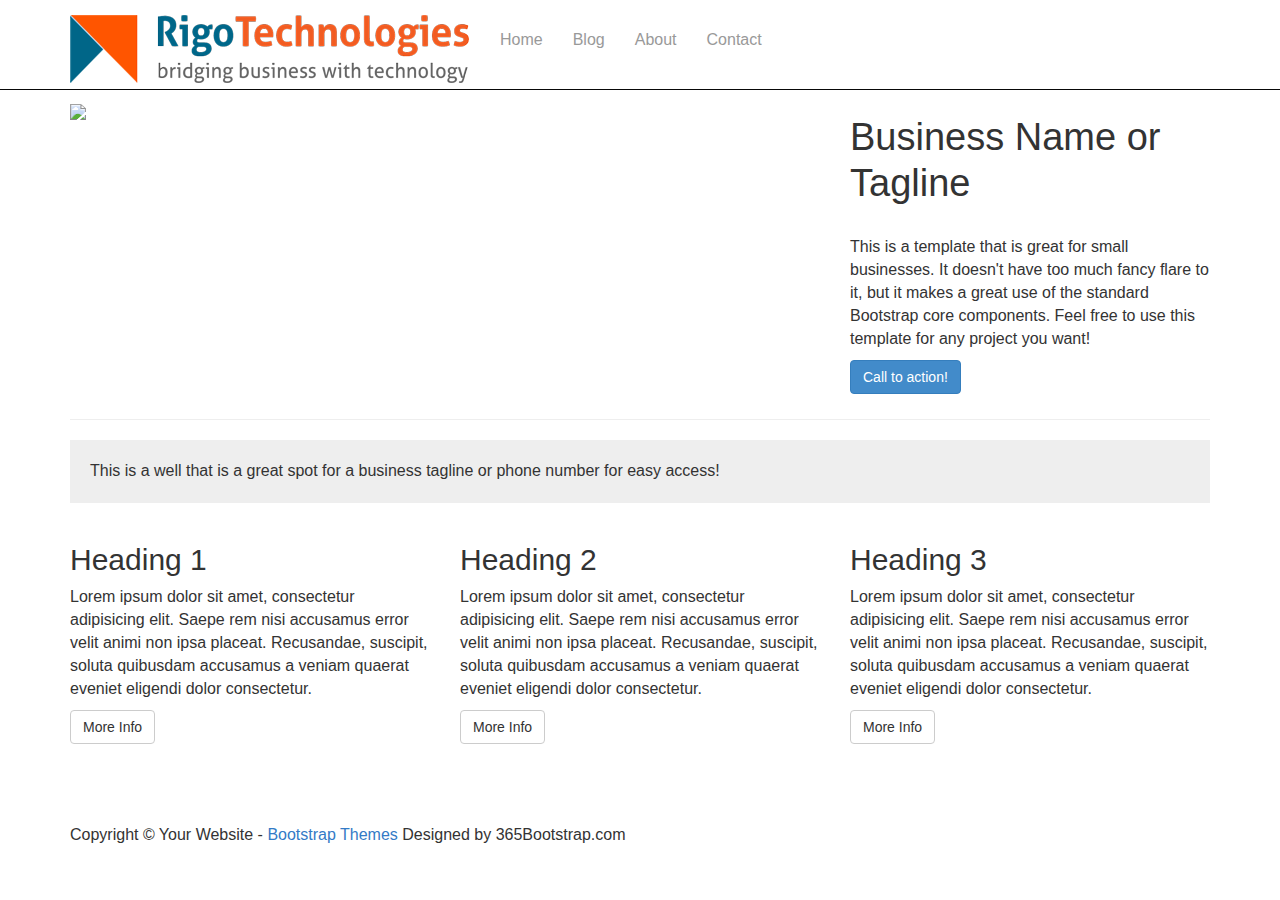
==== index.html @ 020eee1f "develop news portal" ====
<!DOCTYPE html>
<html lang="en">
<head>
    <meta charset="utf-8" />
    <meta http-equiv="X-UA-Compatible" content="IE=edge" />
    <meta name="viewport" content="width=device-width, initial-scale=1" />
    <meta name="description" content="Free Bootstrap Themes Designed by 365Bootstrap" />
    <meta name="author" content="http://www.365bootstrap.com" />
	
	<title>365Bootstrap.com</title>
	
	
	 <!-- Bootstrap Core CSS -->
    <link href="css/bootstrap.min.css" rel="stylesheet" type="text/css">
    <link href="font-awesome/css/font-awesome.min.css" rel="stylesheet" type="text/css" />
	
	<!-- Custom Theme files -->
	<link href="css/style.css" rel='stylesheet' type='text/css' />

	<!-- HTML5 Shim and Respond.js IE8 support of HTML5 elements and media queries -->
    <!-- WARNING: Respond.js doesn't work if you view the page via file:// -->
    <!--[if lt IE 9]>
        <script src="js/html5shiv.js"></script>
        <script src="js/respond.min.js"></script>
    <![endif]-->
</head>
<body>	
	
	<!-- /////////////////////////////////////////Navigation -->
	<nav class="navbar navbar-inverse navbar-fixed-top" style="height: 90px;">
	    <div class="container">
	        <!-- Nav -->
	        <div class="navbar-header">
	            <button type="button" class="navbar-toggle" data-toggle="collapse" data-target="#menu">
	                <span class="sr-only">Toggle navigation</span>
	                <span class="icon-bar"></span>
	                <span class="icon-bar"></span>
	                <span class="icon-bar"></span>
	            </button>
	            <a class="navbar-brand" href="#"><img src="images/rigo.png"/></a>
	        </div>
	        <!-- Nav collapse -->
	        <div class="collapse navbar-collapse" id="menu">
	            <ul class="nav navbar-nav navbar-left">
	                <li><a href="#">Home</a></li>
	                <li><a href="#">Blog</a></li>
	                <li><a href="#">About</a></li>
	                <li><a href="#">Contact</a></li>
	            </ul>
	        </div>
	        <!-- /.navbar-collapse -->
	    </div>
	    <!-- /.container -->
	</nav>
	<!-- Navigation -->
	
	<!-- /////////////////////////////////////////Content -->
	<div id="page-content">
		<div class="container">
			<article id="main-content">
				<div class="row">
					<div class="col-md-8">
						<img src="images/3.jpg" />
					</div>
					<div class="col-md-4">
						<div class="art-header">
							<div class="entry-title"> 
								<h2>Business Name or Tagline</h2>
							</div>
							<p>This is a template that is great for small businesses. It doesn't have too much fancy flare to it, but it makes a great use of the standard Bootstrap core components. Feel free to use this template for any project you want!</p>
							<a href="#" class="btn btn-primary">Call to action!</a>
						</div>
					</div>
				</div>
				<hr>
				<div class="row">
					<div class="col-md-12">
						<p class="excerpt center">This is a well that is a great spot for a business tagline or phone number for easy access!</p>
					</div>
				</div>
				<div class="row">
					<div class="col-md-4">
						<h3>Heading 1</h3>
						<p>Lorem ipsum dolor sit amet, consectetur adipisicing elit. Saepe rem nisi accusamus error velit animi non ipsa placeat. Recusandae, suscipit, soluta quibusdam accusamus a veniam quaerat eveniet eligendi dolor consectetur.</p>
						<a href="#" class="btn btn-default">More Info</a>
					</div>
					<div class="col-md-4">
						<h3>Heading 2</h3>
						<p>Lorem ipsum dolor sit amet, consectetur adipisicing elit. Saepe rem nisi accusamus error velit animi non ipsa placeat. Recusandae, suscipit, soluta quibusdam accusamus a veniam quaerat eveniet eligendi dolor consectetur.</p>
						<a href="#" class="btn btn-default">More Info</a>
					</div>
					<div class="col-md-4">
						<h3>Heading 3</h3>
						<p>Lorem ipsum dolor sit amet, consectetur adipisicing elit. Saepe rem nisi accusamus error velit animi non ipsa placeat. Recusandae, suscipit, soluta quibusdam accusamus a veniam quaerat eveniet eligendi dolor consectetur.</p>
						<a href="#" class="btn btn-default">More Info</a>
					</div>
				</div>
			</article>
			
		</div>
	</div>
	<!-- /////////////////////////////////////////Footer -->
	<footer>
		<div class="wrap-footer">
			<div class="container">
				<div class="row">
					<div class="col-lg-12">Copyright &copy; Your Website - <a href="http://www.365bootstrap.com" target="_blank">Bootstrap Themes</a> Designed by 365Bootstrap.com</div>
				</div>
			</div>
		</div>
	</footer>
	<!-- Footer -->
	
	
	<!-- jQuery (necessary for Bootstrap's JavaScript plugins) -->
	<script src="js/jquery.min.js"></script>
	<!-- Core JavaScript Files -->
    <script src="js/bootstrap.min.js"></script>
	
</body>
</html>
---- css/style.css ----
/*!
Free Bootstrap Themes : http://www.365bootstrap.com
 */
 
/* ---------------------------------------------------------------------------- */
/* ------------------------------------Html-Body------------------------------- */
/* ---------------------------------------------------------------------------- */
html, body {width:100%; padding:0; margin:0;}
body {background: #ffffff; color: #333333;font-size: 16px; font-family: Arial, Helvetica, sans-serif}

/* ---------------------------------------------------------------------------- */
/* ---------------------------------------------------------------------------- */
/* ---------------------------------------------------------------------------- */
html { -webkit-text-size-adjust: none;}
.video embed,.video object,.video iframe { width: 100%;  height: auto;}
img{max-width:100%;	height: auto;width: auto\9; /* ie8 */}

a{color: #337AC6;text-decoration: none;}
a:hover {opacity: 0.9; text-decoration: none;}

h1 {font-size: 55px;}
h2 {font-size: 45px;}
h3 {font-size: 30px;}
h4 {font-size: 25px;}
h5 {font-size: 20px;}

.clear{content: "\0020"; display: block; height: 0; clear: both; visibility: hidden; }
.clearfix:after, .clearfix:before{clear: both; content: '\0020'; display: block; visibility: hidden; width: 0; height: 0;}
/* ---------------------------------------------------------------------------- */
/* --------------------------------------Nav----------------------------------- */
/* ---------------------------------------------------------------------------- */
.navbar-brand {margin-bottom: 30px;} 
.navbar-nav {margin-top: 15px
			}
/* ---------------------------------------------------------------------------- */
/* -------------------------------------Content-------------------------------- */
/* ---------------------------------------------------------------------------- */
#page-content{margin: 100px 0 50px 0;}
/* ----------------- */
/* ---MainContent--- */
#main-content {margin-bottom: 30px;}

article{background:#ffffff;margin-bottom:30px;}
article:after, article:before{clear: both; content: '\0020'; display: block; visibility: hidden; width: 0; height: 0;}

article .art-header{padding: 5px 0px;}

article .entry-title {margin: 10px 0 30px 0;}
article .entry-title h2{line-height: 1.2;font-size: 38px;margin-top: 0;}
article .excerpt {background:#eee;padding: 20px;margin-bottom: 20px;}
article .excerpt p{color: #888;}

/* ---------------------------------------------------------------------------- */
/* -------------------------------------Footer--------------------------------- */
/* ---------------------------------------------------------------------------- */
footer {}
footer .wrap-footer {padding-bottom: 50px;}
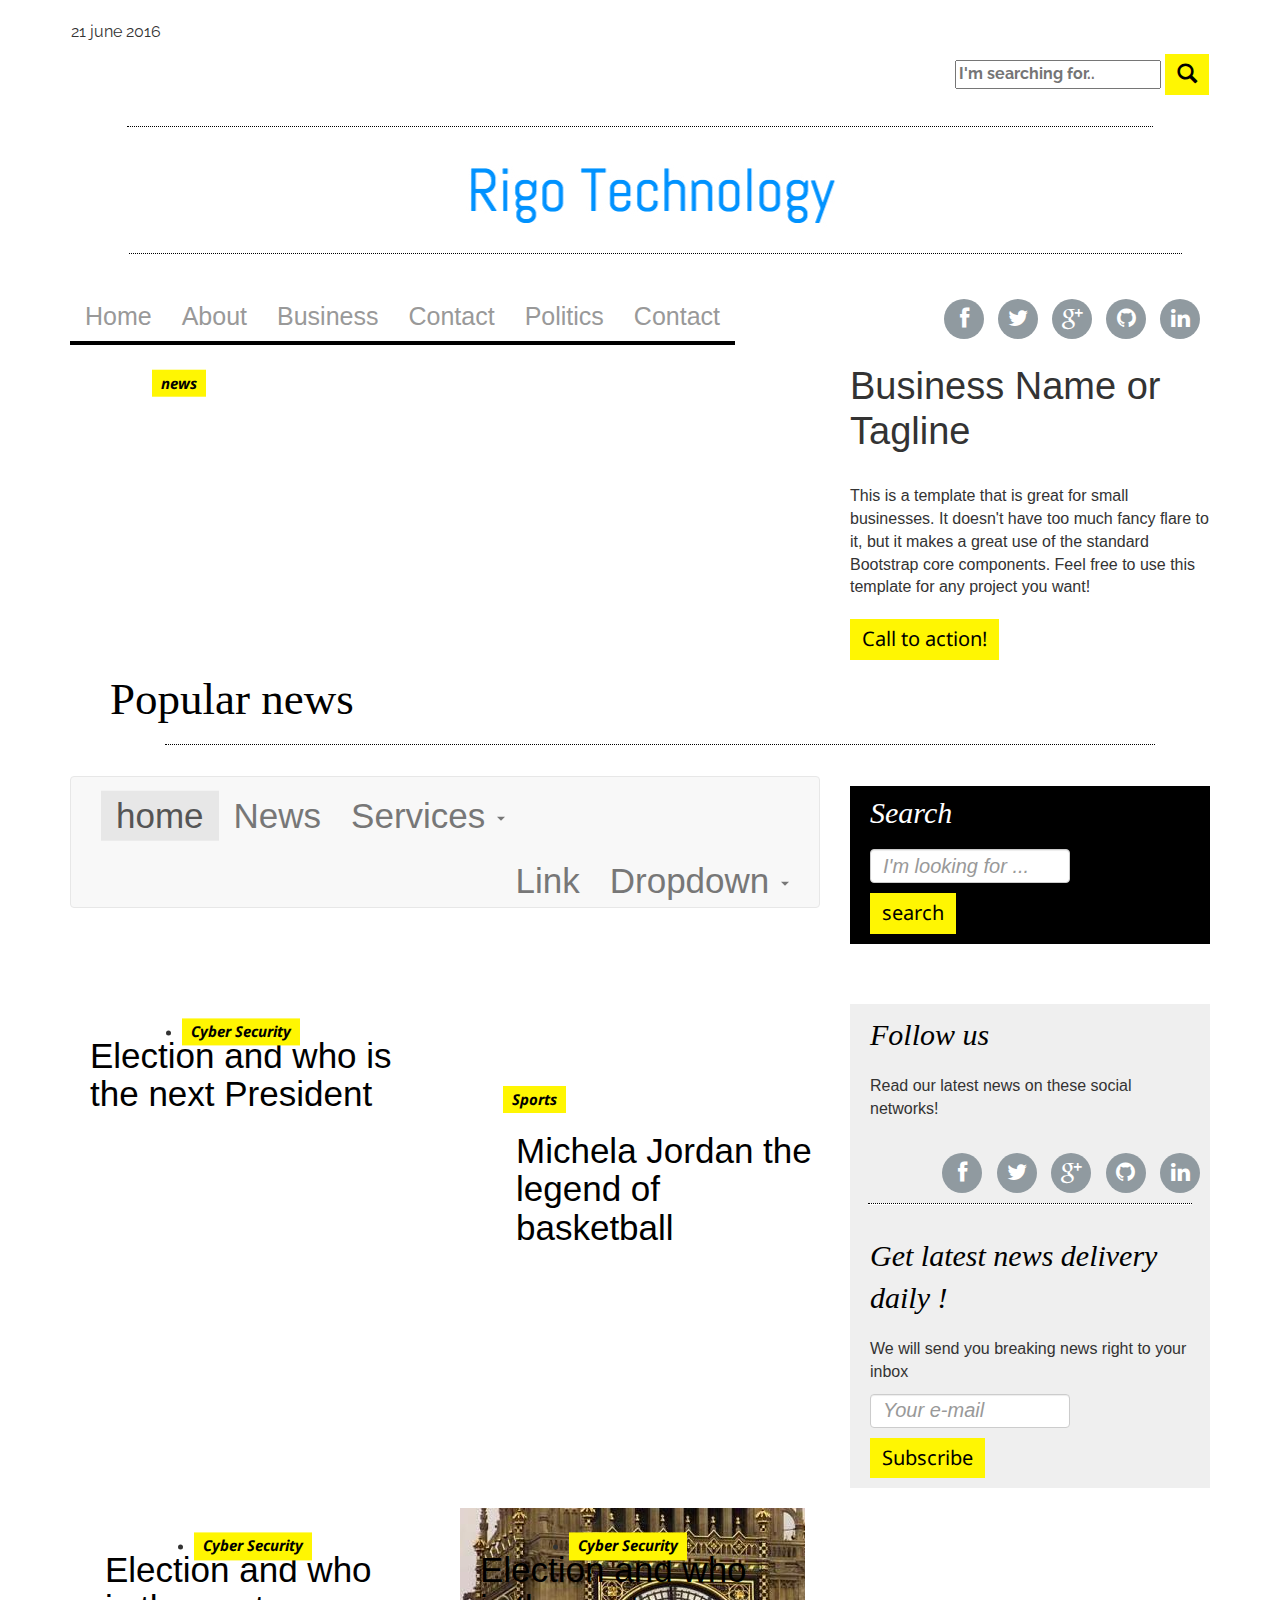
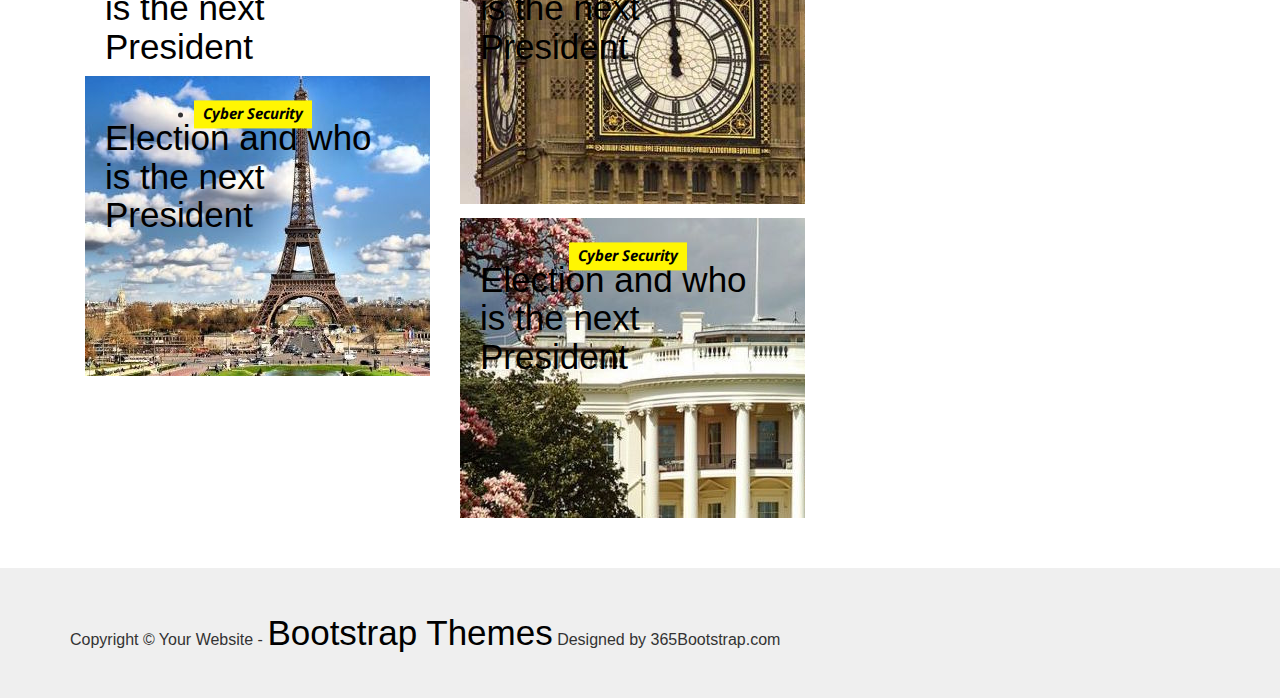
==== commit 6f9bb66f: "togglemenu" ====
--- a/index.html
+++ b/index.html
@@ -7,15 +7,20 @@
     <meta name="description" content="Free Bootstrap Themes Designed by 365Bootstrap" />
     <meta name="author" content="http://www.365bootstrap.com" />
 	
-	<title>365Bootstrap.com</title>
+	<title>web.com</title>
 	
 	
 	 <!-- Bootstrap Core CSS -->
+	 <link href='https://fonts.googleapis.com/css?family=Roboto:900' rel='stylesheet' type='text/css'>
     <link href="css/bootstrap.min.css" rel="stylesheet" type="text/css">
+    <link rel="stylesheet" href="fonts/glyphicons-halflings-regular.ttf">
     <link href="font-awesome/css/font-awesome.min.css" rel="stylesheet" type="text/css" />
+    <link href='https://fonts.googleapis.com/css?family=Noto+Sans:400,700' rel='stylesheet' type='text/css'>
 	
 	<!-- Custom Theme files -->
 	<link href="css/style.css" rel='stylesheet' type='text/css' />
+	<link rel="stylesheet" type="text/css" href="css/bootstrap-social.css">
+
 
 	<!-- HTML5 Shim and Respond.js IE8 support of HTML5 elements and media queries -->
     <!-- WARNING: Respond.js doesn't work if you view the page via file:// -->
@@ -27,31 +32,83 @@
 <body>	
 	
 	<!-- /////////////////////////////////////////Navigation -->
-	<nav class="navbar navbar-inverse navbar-fixed-top" style="height: 90px;">
+	<nav class="navbar navbar-inverse navbar-fixed-top" >
 	    <div class="container">
+	    	<div class="navbar">
+	    		<div class="date_time">
+	    		<span class="date">21 june 2016</span>
+	    	</div>
+	    	<div class="searchbar pull-right">
+	    		<form action="search.php" method="GET">
+	    			<label class="search_label">
+	    				<input type="text" name="search" placeholder="I'm searching for.." autocomplete="off">
+	    			</label>
+	    			<button type="submit" class="btn btn-secondar">
+	    				<span class="glyphicon glyphicon-search" aria-hidden="true"></span>
+	    			</button>
+
+	    	</div>
+
+	    	</div>
+	    	<hr></hr>
 	        <!-- Nav -->
+	        
 	        <div class="navbar-header">
-	            <button type="button" class="navbar-toggle" data-toggle="collapse" data-target="#menu">
-	                <span class="sr-only">Toggle navigation</span>
-	                <span class="icon-bar"></span>
-	                <span class="icon-bar"></span>
-	                <span class="icon-bar"></span>
-	            </button>
-	            <a class="navbar-brand" href="#"><img src="images/rigo.png"/></a>
+	        	<div class="container">
+	        	<div class="row row-centered">
+	        		<div class="col-md-12">
+	            	<img src="images/l.jpeg" class="img-responsive center"/>
+	           		 </div>
+	            </div>
+	        	</div>
+	        	<hr>
+	            <div class="container">
+	            <div class="row">
+	            	<div class="col-md-12">
+
+			            <button type="button" class="navbar-toggle" data-toggle="collapse" data-target="#menu">
+			                <span class="sr-only">Toggle navigation</span>
+			                <span class="icon-bar"></span>
+			                <span class="icon-bar"></span>
+			                <span class="icon-bar"></span>
+			            </button>
+	        		</div>
+	        	</div>
 	        </div>
+	            
+	        </div>
+	   
 	        <!-- Nav collapse -->
+
 	        <div class="collapse navbar-collapse" id="menu">
-	            <ul class="nav navbar-nav navbar-left">
-	                <li><a href="#">Home</a></li>
-	                <li><a href="#">Blog</a></li>
-	                <li><a href="#">About</a></li>
-	                <li><a href="#">Contact</a></li>
+	            <ul class="nav navbar-nav navbar-center">
+	                <li><a class="link-1" href="#">Home</a></li>
+	                
+	                <li><a class="link-1" href="#">About</a></li>
+	                <li><a class="link-1" href="#">Business</a></li>
+	                <li><a class="link-1" href="#">Contact</a></li>
+	                <li><a class="link-1" href="#">Politics</a></li>
+	                <li><a class="link-1" href="#">Contact</a></li>
 	            </ul>
+	            <div class="social">
+			    	<ul>
+			        <li><a href="#"><i class="fa fa-lg fa-facebook"></i></a></li>
+			        <li><a href="#"><i class="fa fa-lg fa-twitter"></i></a></li>
+			        <li><a href="#"><i class="fa fa-lg fa-google-plus"></i></a></li>
+			        <li><a href="#"><i class="fa fa-lg fa-github"></i></a></li>
+			        
+			        <li><a href="#"><i class="fa fa-lg fa-linkedin"></i></a></li>
+
+
+			       	 </ul>
+				</div>
+	            
 	        </div>
 	        <!-- /.navbar-collapse -->
 	    </div>
 	    <!-- /.container -->
 	</nav>
+	
 	<!-- Navigation -->
 	
 	<!-- /////////////////////////////////////////Content -->
@@ -59,9 +116,16 @@
 		<div class="container">
 			<article id="main-content">
 				<div class="row">
-					<div class="col-md-8">
-						<img src="images/3.jpg" />
-					</div>
+					<div class="col-md-8 newscol">
+						<div class="post-caption">
+							<div class="label">
+						<span class="label label-warning">news</span>
+					</div>
+						
+					</div>
+						
+						
+				</div>
 					<div class="col-md-4">
 						<div class="art-header">
 							<div class="entry-title"> 
@@ -72,32 +136,317 @@
 						</div>
 					</div>
 				</div>
-				<hr>
-				<div class="row">
-					<div class="col-md-12">
-						<p class="excerpt center">This is a well that is a great spot for a business tagline or phone number for easy access!</p>
-					</div>
-				</div>
+				<!-- end of first row -->
+
+				<!-- next second row -->
+				<div class="heading-divider offset-bottom-0">
+                    <h2>Popular news</h2> <hr>
+                  </div>
+
+                  <!-- second  menu -->
+                  <div class="row">
+                  	<div class="col-md-8">
+			               <nav class="navbar navbar-default">
+								  <div class="container-fluid">
+								    <!-- Brand and toggle get grouped for better mobile display -->
+								    <div class="navbar-header">
+								      <button type="button" class="navbar-toggle collapsed" data-toggle="collapse" data-target="#bs-example-navbar-collapse-1" aria-expanded="false">
+								        <span class="sr-only">Toggle navigation</span>
+								        <span class="icon-bar"></span>
+								        <span class="icon-bar"></span>
+								        <span class="icon-bar"></span>
+								      </button>
+								      
+
+								    <!-- Collect the nav links, forms, and other content for toggling -->
+								    <div class="collapse navbar-collapse" id="bs-example-navbar-collapse-1">
+								      <ul class="nav navbar-nav">
+								        <li class="active"><a href="#">home<span class="sr-only">(current)</span></a></li>
+								        <li><a href="#">News</a></li>
+								        <li class="dropdown">
+								          <a href="#" class="dropdown-toggle" data-toggle="dropdown" role="button" aria-haspopup="true" aria-expanded="false">Services <span class="caret"></span></a>
+								          <ul class="dropdown-menu">
+								            <li><a href="#">Action</a></li>
+								            <li><a href="#">Another action</a></li>
+								            <li><a href="#">Something else here</a></li>
+								            <li role="separator" class="divider"></li>
+								            <li><a href="#">Separated link</a></li>
+								            <li role="separator" class="divider"></li>
+								            <li><a href="#">One more separated link</a></li>
+								          </ul>
+								        </li>
+								      </ul>
+								      
+								      <ul class="nav navbar-nav navbar-right">
+								        <li><a href="#">Link</a></li>
+								        <li class="dropdown">
+								          <a href="#" class="dropdown-toggle" data-toggle="dropdown" role="button" aria-haspopup="true" aria-expanded="false">Dropdown <span class="caret"></span></a>
+								          <ul class="dropdown-menu">
+								            <li><a href="#">Action</a></li>
+								            <li><a href="#">Another action</a></li>
+								            <li><a href="#">Something else here</a></li>
+								            <li role="separator" class="divider"></li>
+								            <li><a href="#">Separated link</a></li>
+								          </ul>
+								        </li>
+								      </ul>
+								    </div><!-- /.navbar-collapse -->
+								  </div><!-- /.container-fluid -->
+								</nav>
+							</div>
+												    <!-- start of right side bar search bar -->
+					<div class="col-md-4">
+						<div class="side-bar">
+							
+								<h3 class="display-6">
+									<em> Search </em>
+								</h3>
+									
+									<form>
+										<div class="form-group offset-bottom-0">
+
+										
+											<input type="text" class="form-control" id="search" placeholder="I'm looking for ..."></input>
+											<div class="btn-group">
+											<a href="#" type="button" class="btn btn-primary">search</a>
+										</div>
+										
+									</div>
+									</form>
+
+
+								
+							
+						</div>
+					</div>
+
+					
+				</div>
+
+				
+
+	   			 </div>
+	         <!-- end of second menu -->
+
+	         <!-- start second row  -->
+				<div class="container">
 				<div class="row">
 					<div class="col-md-4">
-						<h3>Heading 1</h3>
-						<p>Lorem ipsum dolor sit amet, consectetur adipisicing elit. Saepe rem nisi accusamus error velit animi non ipsa placeat. Recusandae, suscipit, soluta quibusdam accusamus a veniam quaerat eveniet eligendi dolor consectetur.</p>
-						<a href="#" class="btn btn-default">More Info</a>
-					</div>
+						<div class="left-side">
+							<div class="left-image">
+								<div class="post-caption">
+									<ul class="post-caption">
+										<li>
+							
+											<span class="label label-warning">Cyber Security</span>
+										</li>
+									</ul>
+								</div>
+					
+						
+					
+								<div class="h4 text-normal font-accent-2" style="font-family:'Roboto', sans-serif;">
+								<a href="#">Election and who is the next President</a>
+								</div>
+								
+							</div>
+						</div>
+						
+					</div>
+					<!-- end of left coloumn -->
+
+					<!-- start of center column -->
 					<div class="col-md-4">
-						<h3>Heading 2</h3>
-						<p>Lorem ipsum dolor sit amet, consectetur adipisicing elit. Saepe rem nisi accusamus error velit animi non ipsa placeat. Recusandae, suscipit, soluta quibusdam accusamus a veniam quaerat eveniet eligendi dolor consectetur.</p>
-						<a href="#" class="btn btn-default">More Info</a>
+						<div class="center-side">
+							<div class="center-image">
+								<div class="post-caption">
+							<div class="label">
+						<span class="label label-warning">Sports</span>
+					</div>
+					<div class="h4 text-normal font-accent-2" style="font-family:'Roboto', sans-serif;">
+					<a href="#">Michela Jordan the legend of basketball</a>
+					</div>
+						
+					</div>
+								
+							</div>
+						</div>
+						
 					</div>
 					<div class="col-md-4">
-						<h3>Heading 3</h3>
-						<p>Lorem ipsum dolor sit amet, consectetur adipisicing elit. Saepe rem nisi accusamus error velit animi non ipsa placeat. Recusandae, suscipit, soluta quibusdam accusamus a veniam quaerat eveniet eligendi dolor consectetur.</p>
-						<a href="#" class="btn btn-default">More Info</a>
-					</div>
-				</div>
-			</article>
+						<div class="second-sidebar">
+							
+							<h3 class="display">
+									<em> Follow us </em>
+
+
+							</h3>
+							<p style=" padding-left: 20px; padding-right: 20px;">
+								Read our latest news on these social networks!
+							</p>
+									
+									<div class="social">
+								    	<ul>
+								        <li><a href="#"><i class="fa fa-lg fa-facebook"></i></a></li>
+								        <li><a href="#"><i class="fa fa-lg fa-twitter"></i></a></li>
+								        <li><a href="#"><i class="fa fa-lg fa-google-plus"></i></a></li>
+								        <li><a href="#"><i class="fa fa-lg fa-github"></i></a></li>
+								        
+								        <li><a href="#"><i class="fa fa-lg fa-linkedin"></i></a></li>
+
+
+								       	 </ul>
+									</div>
+
+									<hr>
+									<h3 class="display">
+									<em> Get latest news delivery daily ! </em>
+
+
+							</h3>
+							<p style=" padding-left: 20px; padding-right: 20px;">
+								We will send you breaking news right to your inbox
+							</p>
+									<form>
+										<div class="form-group offset-bottom-0">
+
+										
+											<input type="text" class="form-control" id="search" placeholder="Your e-mail"></input>
+											<div class="btn-group">
+											<a href="#" type="button" class="btn btn-primary">Subscribe</a>
+										</div>
+										
+									</div>
+									</form>
+
+
+						</div>
+									
+
+
+								
+							
+						</div>
+					</div>
+
+				</div>
+					<!-- end of center coloumn -->
+
+					<!-- star of last row -->
+					<div class="container">
+						<div class="row">
+							<div class="col-md-8">
+								<div class="col-md-6">
+								<div class="post-varient-1">
+									<div class="left-side">
+									<div class="left-image">
+										<div class="post-caption">
+											<ul class="post-caption">
+												<li>
+									
+													<span class="label label-warning">Cyber Security</span>
+												</li>
+											</ul>
+										</div>
+							
+								
+							
+										<div class="h4 text-normal font-accent-2" style="font-family:'Roboto', sans-serif;">
+										<a href="#">Election and who is the next President</a>
+										</div>
+										
+									</div>
+								</div>
+							</div>
+										<div class="post-varient-2">
+											<div class="left-side">
+												<div class="left1-image">
+													<div class="post-caption">
+														<ul class="post-caption">
+															<li>
+												
+																<span class="label label-warning">Cyber Security</span>
+															</li>
+														</ul>
+													</div>
+										
+											
+										
+														<div class="h4 text-normal font-accent-2" style="font-family:'Roboto', sans-serif;">
+														<a href="#">Election and who is the next President</a>
+														</div>
+														
+													</div>
+												</div>
+										</div>
+									</div>
+								
+							
+						
+
+
+
+
+						<div class="col-md-6">
+							<div class="post-varient-3">
+									<div class="left-side">
+									<div class="center1-image">
+										<div class="post-caption">
+											<ul class="post-caption">
+												<li>
+									
+													<span class="label label-warning">Cyber Security</span>
+												</li>
+											</ul>
+										</div>
+							
+								
+							
+										<div class="h4 text-normal font-accent-2" style="font-family:'Roboto', sans-serif;">
+										<a href="#">Election and who is the next President</a>
+										</div>
+										
+									</div>
+								</div>
+							</div>
+
+							<div class="post-varient-4">
+									<div class="left-side">
+									<div class="center3-image">
+										<div class="post-caption">
+											<ul class="post-caption">
+												<li>
+									
+													<span class="label label-warning">Cyber Security</span>
+												</li>
+											</ul>
+										</div>
+							
+								
+							
+										<div class="h4 text-normal font-accent-2" style="font-family:'Roboto', sans-serif;">
+										<a href="#">Election and who is the next President</a>
+										</div>
+										
+									</div>
+								</div>
+							</div>
+						</div>
+
+				</div>
+			</div>
+		</div>
+
+
+					
+				
+
+
+					
 			
-		</div>
+		</article>
+			
+	</div>
 	</div>
 	<!-- /////////////////////////////////////////Footer -->
 	<footer>
--- a/css/style.css
+++ b/css/style.css
@@ -5,6 +5,7 @@
 /* ---------------------------------------------------------------------------- */
 /* ------------------------------------Html-Body------------------------------- */
 /* ---------------------------------------------------------------------------- */
+@import url(http://fonts.googleapis.com/css?family=Raleway);
 html, body {width:100%; padding:0; margin:0;}
 body {background: #ffffff; color: #333333;font-size: 16px; font-family: Arial, Helvetica, sans-serif}
 
@@ -15,8 +16,8 @@
 .video embed,.video object,.video iframe { width: 100%;  height: auto;}
 img{max-width:100%;	height: auto;width: auto\9; /* ie8 */}
 
-a{color: #337AC6;text-decoration: none;}
-a:hover {opacity: 0.9; text-decoration: none;}
+a{color:black;text-decoration: none; font-family: 'Oswald', sans-serif; font-size: 35px;}
+a:hover {opacity: 0.9; text-decoration: none; color: #02afff;}
 
 h1 {font-size: 55px;}
 h2 {font-size: 45px;}
@@ -29,9 +30,472 @@
 /* ---------------------------------------------------------------------------- */
 /* --------------------------------------Nav----------------------------------- */
 /* ---------------------------------------------------------------------------- */
+
+.navbar-inverse .navbar-collapse, .navbar-inverse .navbar-form{
+  background-color: white;
+
+}
 .navbar-brand {margin-bottom: 30px;} 
 .navbar-nav {margin-top: 15px
 			}
+.navbar{
+	margin-top: 10px;
+	font-family: Raleway;
+
+    position: relative;
+    padding-bottom: 0px;
+}
+.date_time{
+	width: 150px;
+}
+#nav-1 {
+  background: #3fa46a;
+}
+.first-image-heading{
+    margin-right: 100px;
+   -webkit-transform: translate(10%, 280%);
+  -ms-transform: translate(10%, 280%);
+  -o-transform: translate(10%, 280%);
+  transform: translate(10%,280%);
+
+
+}
+ 
+ .link-3{
+  border-bottom: 1px solid black;
+  font-size: 20px;
+ }
+ .link-3:hover{
+  border-bottom: 2px solid #0092ff;
+  
+
+ }
+
+a.thirdrow-link:link{
+  color:red;
+  margin-top: 40px;
+ 
+  font-size: 25px;
+  font-weight: 60px;
+  font-family: 'Oswald', sans-serif;
+}
+a.thirdrow-link:hover{
+
+  opacity: 0.9; text-decoration: none; color: #02afff;
+}
+
+a.top-left{
+  color:white;
+  font-family:'Oswald', sans-serif;
+  }
+
+a.top-left:hover{
+
+  opacity: 0.9; text-decoration: none; color: #02afff;
+}
+
+a.top-right{
+  font-size: 20px;
+  color: white;
+  font-family:'Roboto', sans-serif;
+}
+
+a.top-right:hover{
+
+  opacity: 0.9; text-decoration: none; color: #02afff;
+}
+
+.top-right-heading{
+
+   -webkit-transform: translate(10%, 500%);
+  -ms-transform: translate(10%, 500%);
+  -o-transform: translate(10%, 50s0%);
+  transform: translate(10%,500%);
+
+}
+
+p.light{
+  font-style: italic;
+  font-family:'Open Sans', sans-serif;
+}
+
+.link-1:hover {
+  
+  background: black;
+  border-bottom: 4px solid #0092ff;
+  
+}
+.link-1 {
+  font-size: 25px;
+	
+  border-bottom: 4px solid black;
+
+}
+.link-2{
+  transition: 0.3s ease;
+  background: #ffffff;
+  color:#3fa46a;
+  font-size: 20px;
+  text-decoration: none;
+  border-top: 4px solid #3fa46a;
+  border-bottom: 4px solid #3fa46a;
+  padding: 20px 0;
+  margin: 0 20px;
+}
+
+h2{
+  
+    margin-top: 0px;
+    border-bottom-width: 0px;
+    margin-bottom: 0px;
+
+}
+
+.firstimage{
+  background-image: url('../images/hi.jpg');
+  background-repeat: no-repeat;
+ 
+    width: 690px;
+    height: 460px;
+
+  -webkit-transform: translate(0%, -1%);
+  -ms-transform: translate(0%, -2%);
+  -o-transform: translate(0%, -2%);
+  transform: translate(0%, -2%);
+
+  
+}
+
+
+/*all post images*/
+.topright-image1{
+  background-image: url('../images/astro_fotor.jpg');
+  background-repeat: no-repeat;
+  height:230px;
+  width: 330px;
+  overflow: hidden;
+  position: relative;
+  background-size: center;
+}
+.topright-image2{
+  background-image: url('../images/jogging_fotor.jpg');
+  background-repeat: no-repeat;
+  height:230px;
+  width: 330px;
+  overflow: hidden;
+  position: relative;
+  background-size: center;
+
+}
+
+.topright-image3{
+  background-image: url('../images/m_fotor.jpg');
+  background-repeat: no-repeat;
+  height:230px;
+  width: 330px;
+  overflow: hidden;
+  position: relative;
+  background-size: center;
+
+}
+.topright-image4{
+  background-image: url('../images/nyc_fotor.jpg');
+  background-repeat: no-repeat;
+  height:230px;
+  width: 330px;
+  position: relative;
+  background-size: center;
+}
+.left3-image{
+  background:url("../images/t.jpg");
+  height:300px;
+  position: relative;
+  background-repeat: no-repeat;
+
+}
+.left1-image{
+   background:url("../images/f.jpg");
+  height:300px;
+  position: relative;
+  background-repeat: no-repeat;
+
+}
+
+.left2-image{
+   background:url("../images/rose_fotor.jpg");
+  height:300px;
+  position: relative;
+
+  background-repeat: no-repeat;
+
+}
+.last-row{
+
+
+    height: 200px;
+    margin-bottom: 10px;
+
+}
+.center1-image{
+  background:url("../images/big.jpg");
+  height:300px;
+  position: relative;
+  background-repeat: no-repeat;
+
+}
+.center3-image{
+  background:url("../images/whitehouse2.jpg");
+  height:300px;
+  position: relative;
+  background-repeat: no-repeat;
+
+}
+
+.center2-image{
+  background:url("../images/8.jpg");
+  height:300px;
+  position: relative;
+  background-size: center;
+  
+  background-repeat: no-repeat;
+
+}
+.side-bar{
+  background-color: black;
+}
+
+.second-sidebar{
+  background-color: #efefef;
+}
+
+.display-6{
+  color: white;
+  padding: 10px;
+  padding-left: 20px;
+  font-family: lato;
+
+}
+
+.container-fluid{
+  -webkit-transform: translate(0%, -1%);
+  -ms-transform: translate(0%, -1%);
+  -o-transform: translate(0%, -1%);
+  transform: translate(0%, -1%);
+}
+.display{
+  color:black;
+  padding: 10px;
+  padding-left: 20px;
+    font-family: lato;
+    
+    line-height: 1.375;
+
+}
+.latest{
+  background-image: url('../images/jo.jpg');
+  height: 50px;
+  position: relative;
+  background-size: center;
+}
+.post-caption{
+  margin-top: 10px;
+  -webkit-transform: translate(10%, 60%);
+  -ms-transform: translate(10%, 60%);
+  -o-transform: translate(10%, 60%);
+  transform: translate(10%, 60%);
+}
+hr {
+  border:none;
+  border-top:1px dotted #000;
+  color:#fff;
+  background-color:#fff;
+  height:1px;
+  width:90%;
+  
+}
+.featured-image1{
+  background-image: url('../images/jo.jpg');
+}
+.featured-image2{
+  background-image:url('../images/q.jpg');
+}
+.featured-image3{
+  background-image: url('../images/rose.jpg');
+}
+
+.heading-divider{
+  padding-left: 40px;
+  font-family: initial;
+  color: initial;
+}
+
+.label-warning {
+    background-color: #fff602;
+    color: black;
+    font-family: 'Noto Sans', sans-serif;
+    font-size: 15px;
+    font-style: italic;
+}
+h4, .h4 {
+    font-size: 20px;
+    padding-left: 20px;
+    padding-right: 30px;
+    padding-top: 10px;
+    color: white;
+}
+.form-control{
+  width: 200px;
+
+}
+.form-group{
+      margin-left: 20px;
+      margin-bottom: 10px;
+
+}
+.image-last{
+  background-image: url('../images/m_fotor.jpg');
+  height: 200px;
+  width: 300px;
+  position: absolute;
+  background-size: center;
+}
+
+.image-last2{
+  background-image: url('../images/rose_fotor.jpg');
+  height: 200px;
+  width: 300px;
+  position: absolute;
+  background-size: center;
+}
+
+.image-last3{
+  background-image: url('../images/nyc_fotor.jpg');
+  height: 200px;
+  width: 300px;
+  position: absolute;
+  background-size: center;
+}
+.btn{
+
+  font-family: 'Noto Sans', sans-serif;
+  color:black;
+  background-color:#fff602;
+  border: none;
+  font-size: 20px;
+  border-radius: 0px;
+  margin-top: 10px;
+  margin-bottom: 10px;
+}
+#search{
+  font-style: italic;
+  font-weight: 600px;
+ 
+  font-size: 20px;
+}
+.social {
+
+    margin: 0;
+    padding: 0;
+    float: right;
+}
+
+.input{
+  border-radius: none;
+}
+
+.social ul {
+    margin: 0;
+    padding: 5px;
+}
+
+.social ul li {
+    margin: 5px;
+    list-style: none outside none;
+    display: inline-block;
+}
+.social i {
+    width: 40px;
+    height: 40px;
+    color: #FFF;
+    background-color: #909AA0;
+    font-size: 22px;
+    text-align:center;
+    padding-top: 12px;
+    border-radius: 50%;
+    -moz-border-radius: 50%;
+    -webkit-border-radius: 50%;
+    -o-border-radius: 50%;
+    transition: all ease 0.3s;
+    -moz-transition: all ease 0.3s;
+    -webkit-transition: all ease 0.3s;
+    -o-transition: all ease 0.3s;
+    -ms-transition: all ease 0.3s;
+}
+
+.social i:hover {
+    color: #FFF;
+    text-decoration: none;
+    transition: all ease 0.3s;
+    -moz-transition: all ease 0.3s;
+    -webkit-transition: all ease 0.3s;
+    -o-transition: all ease 0.3s;
+    -ms-transition: all ease 0.3s;
+}
+.social .fa-facebook:hover { /* round facebook icon*/
+    background: #4060A5;
+
+}
+
+.social .fa-twitter:hover { /* round twitter icon*/
+    background: #00ABE3;
+}
+
+.social .fa-google-plus:hover { /* round google plus icon*/
+    background: #e64522;
+}
+
+.social .fa-github:hover { /* round github icon*/
+    background: #343434;
+}
+
+.social .fa-pinterest:hover { /* round pinterest icon*/
+    background: #cb2027;
+}
+
+.social .fa-linkedin:hover { /* round linkedin icon*/
+    background: #0094BC;
+}
+}
+.firstimage{
+  
+  background-image:url('../images/8.jpg');
+  height: 100%;
+  position: relative;
+  background-size: center;
+  width: 100%;
+  
+  
+}
+.text-section{
+
+    margin-top: 70px;
+    -webkit-transform: translate(-10%, 0%);
+    -ms-transform: translate(-10%, 0%);
+    -o-transform: translate(-10%, 0%);
+    transform: translate(-10%, 0%);
+}
+
+
+}
+.navbar-center{
+  margin-bottom: 20px;
+}
+
+.nav navbar-nav navbar-center{
+
+    margin-bottom: 30px;
+
+}
 /* ---------------------------------------------------------------------------- */
 /* -------------------------------------Content-------------------------------- */
 /* ---------------------------------------------------------------------------- */
@@ -54,5 +518,9 @@
 /* -------------------------------------Footer--------------------------------- */
 /* ---------------------------------------------------------------------------- */
 footer {}
-footer .wrap-footer {padding-bottom: 50px;}
-
+footer .wrap-footer {
+            padding-top: 40px;
+              padding-bottom: 40px;
+              background-color: rgb(239, 239, 239);}
+
+
